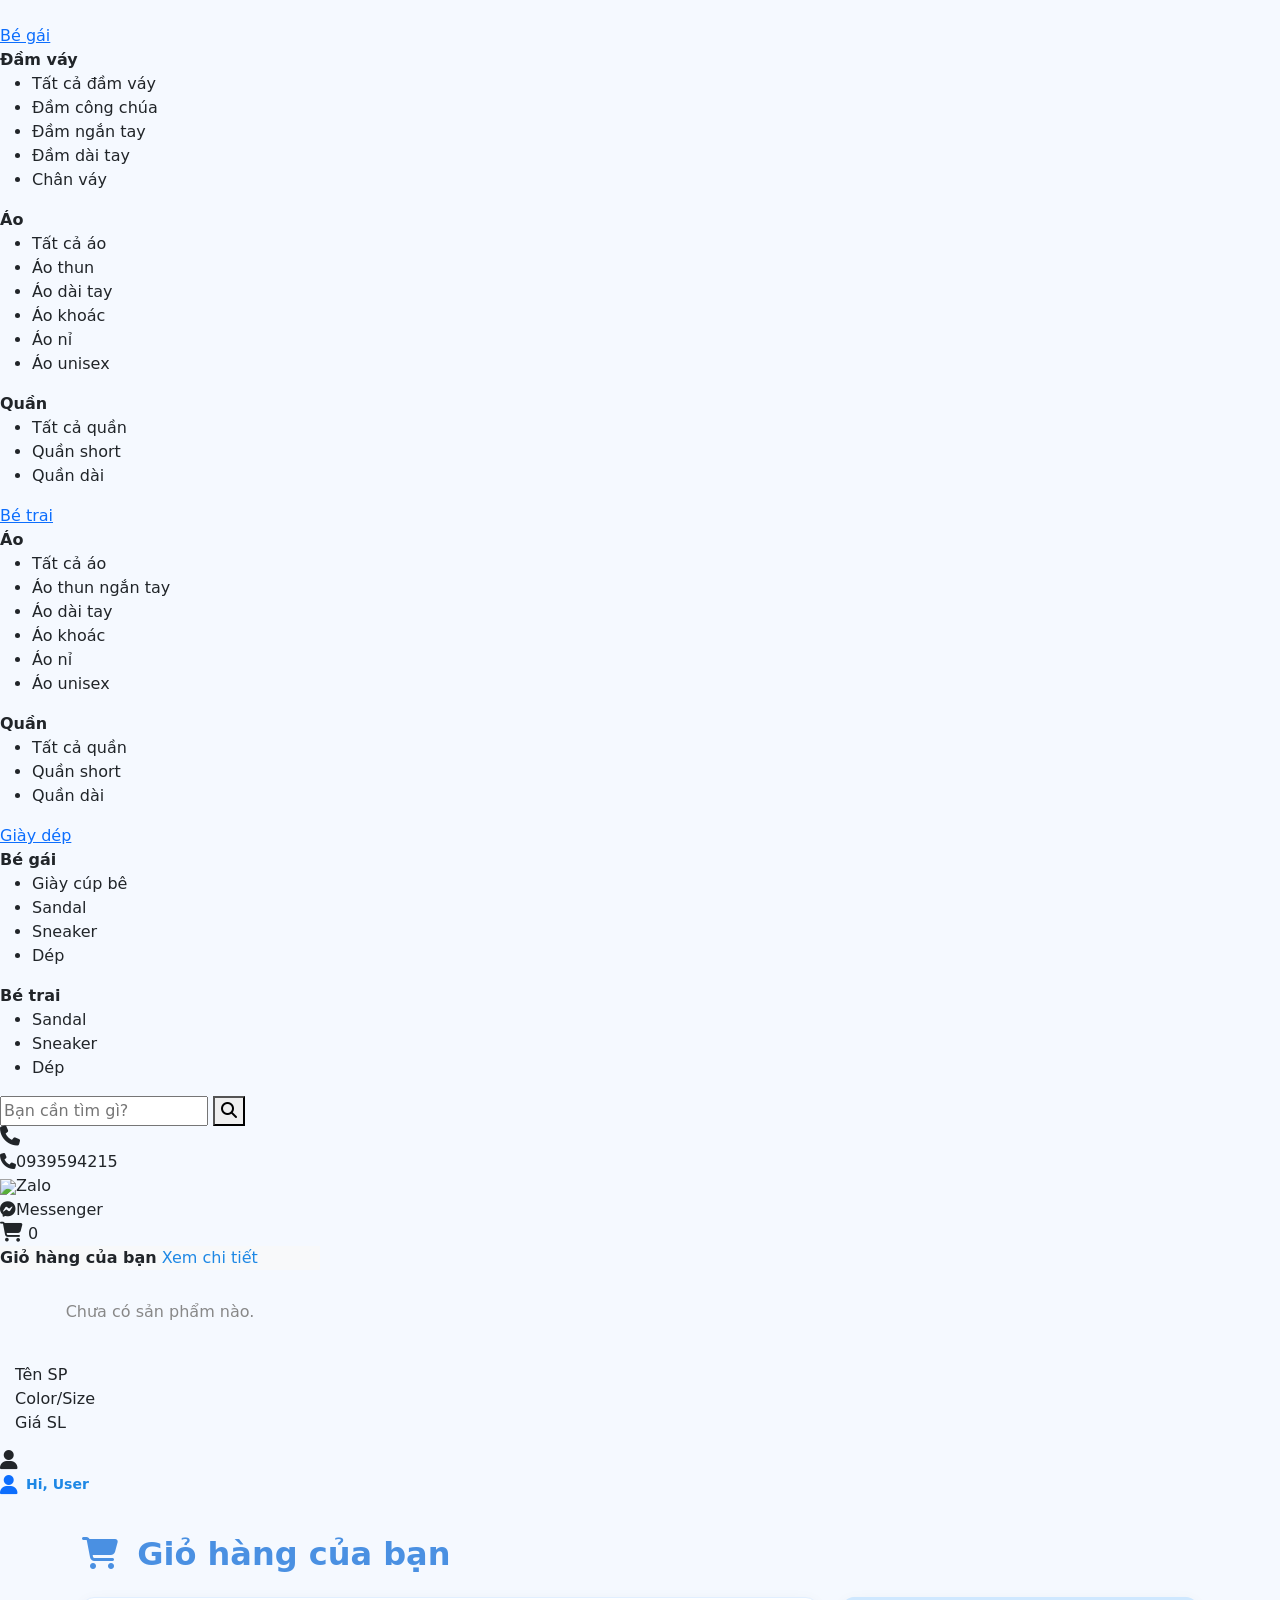
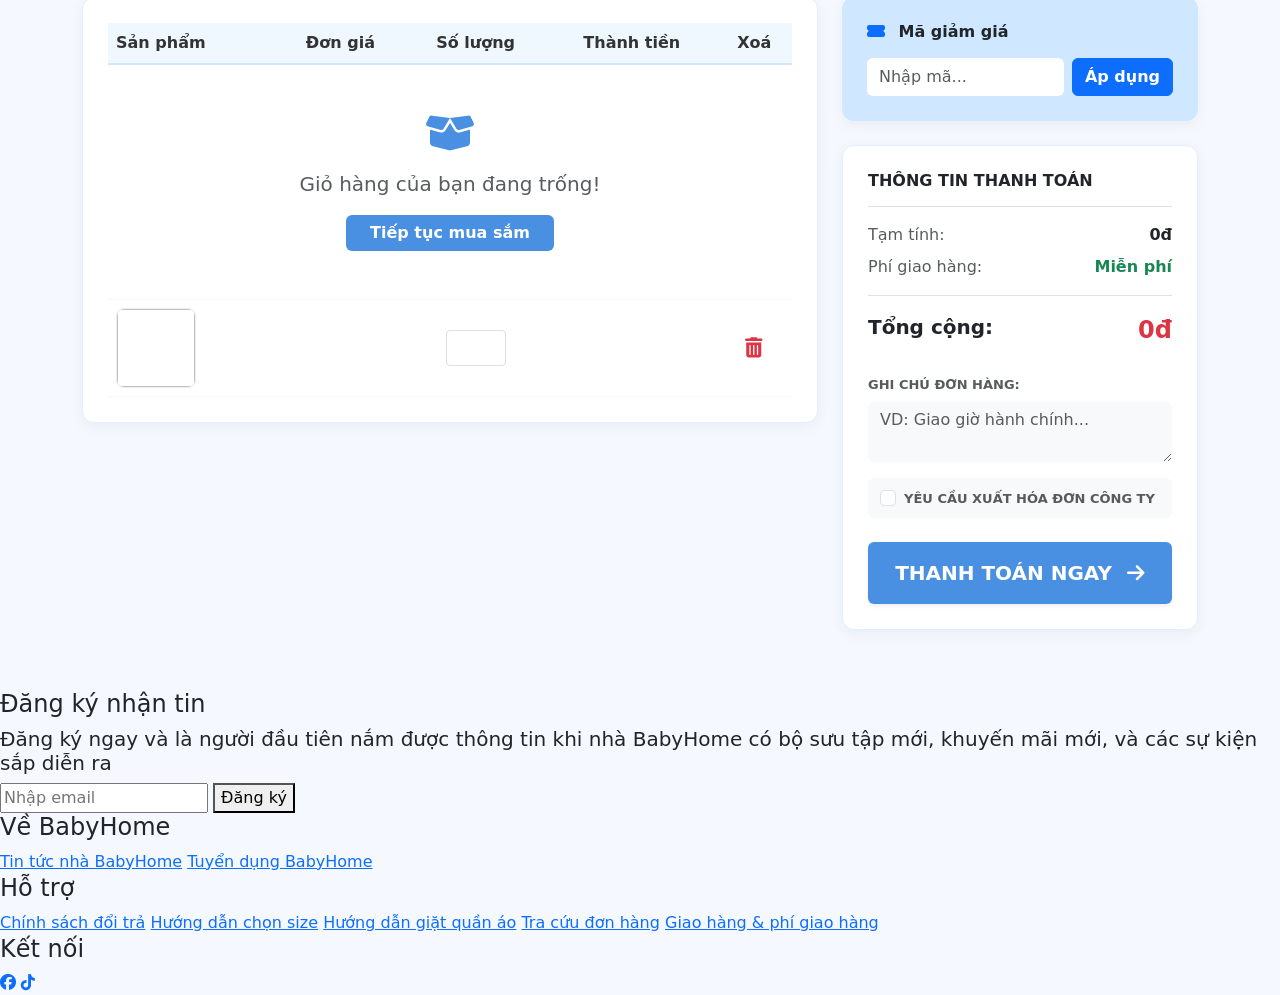
==== src/main/resources/templates/cart.html @ 86b66c2d "FirstCommit" ====
<!DOCTYPE html>
<html xmlns:th="http://www.thymeleaf.org" xmlns:sec="http://www.thymeleaf.org/extras/spring-security">
<head>
    <title>Giỏ hàng của bạn - BabyHome</title>
    <meta charset="UTF-8">
    <meta name="viewport" content="width=device-width, initial-scale=1.0">
    <link rel="stylesheet" href="/css/styleindex.css">
    <link rel="stylesheet" href="https://cdnjs.cloudflare.com/ajax/libs/font-awesome/6.5.0/css/all.min.css">
    <link href="https://cdn.jsdelivr.net/npm/bootstrap@5.3.0/dist/css/bootstrap.min.css" rel="stylesheet">
    <style>
        /* Giao diện giỏ hàng Pastel Blue */
        body { background-color: #f5f9ff; }
        .cart-container { margin-top: 40px; margin-bottom: 60px; }
        .bg-pastel-blue { background-color: #cfe8ff !important; }
        .text-pastel-blue { color: #4a90e2 !important; }
        .btn-pastel-blue { background-color: #4a90e2; color: white; border: none; font-weight: bold; transition: 0.3s; }
        .btn-pastel-blue:hover { background-color: #357abd; color: white; transform: translateY(-2px); }
        .cart-card { background: white; border-radius: 12px; box-shadow: 0 4px 15px rgba(0,0,0,0.05); padding: 25px; border: 1px solid #e1efff; }
        .cart-table th { background-color: #f0f8ff; color: #333; font-weight: 600; border-bottom: 2px solid #cfe8ff; text-align: center; }
        .cart-table td { vertical-align: middle; border-bottom: 1px solid #f0f8ff; text-align: center; }
        .item-img { width: 80px; height: 80px; object-fit: cover; border-radius: 8px; border: 1px solid #eee; }
        .qty-input { width: 60px; text-align: center; border: 1px solid #ddd; border-radius: 4px; padding: 5px; }
    </style>
</head>
<body>

<header class="header">
    <div class="logo">
        <a th:href="@{/}"><img th:src="@{/images/logo.jpg}"></a>
    </div>

    <nav class="menu">
        <div class="menu-item">
            <a href="#">Bé gái</a>
            <div class="menu-dropdown">
                <div class="mega-col">
                    <b>Đầm váy</b>
                    <ul><li>Tất cả đầm váy</li><li>Đầm công chúa</li><li>Đầm ngắn tay</li><li>Đầm dài tay</li><li>Chân váy</li></ul>
                </div>
                <div class="mega-col">
                    <b>Áo</b>
                    <ul><li>Tất cả áo</li><li>Áo thun</li><li>Áo dài tay</li><li>Áo khoác</li><li>Áo nỉ</li><li>Áo unisex</li></ul>
                </div>
                <div class="mega-col">
                    <b>Quần</b>
                    <ul><li>Tất cả quần</li><li>Quần short</li><li>Quần dài</li></ul>
                </div>
            </div>
        </div>

        <div class="menu-item">
            <a href="#">Bé trai</a>
            <div class="menu-dropdown">
                <div class="mega-col">
                    <b>Áo</b>
                    <ul><li>Tất cả áo</li><li>Áo thun ngắn tay</li><li>Áo dài tay</li><li>Áo khoác</li><li>Áo nỉ</li><li>Áo unisex</li></ul>
                </div>
                <div class="mega-col">
                    <b>Quần</b>
                    <ul><li>Tất cả quần</li><li>Quần short</li><li>Quần dài</li></ul>
                </div>
            </div>
        </div>

        <div class="menu-item">
            <a href="#">Giày dép</a>
            <div class="menu-dropdown">
                <div class="mega-col">
                    <b>Bé gái</b>
                    <ul><li>Giày cúp bê</li><li>Sandal</li><li>Sneaker</li><li>Dép</li></ul>
                </div>
                <div class="mega-col">
                    <b>Bé trai</b>
                    <ul><li>Sandal</li><li>Sneaker</li><li>Dép</li></ul>
                </div>
            </div>
        </div>
    </nav>

    <div class="search-box">
        <input type="text" placeholder="Bạn cần tìm gì?">
        <button><i class="fa fa-search"></i></button>
    </div>

    <div class="icons">
        <div class="icon phone">
            <i class="fa fa-phone fs-5"></i>
            <div class="custom-dropdown contact-box">
                <div class="contact-item"><i class="fa fa-phone"></i><span>0939594215</span></div>
                <div class="contact-item"><img src="https://upload.wikimedia.org/wikipedia/commons/9/91/Icon_of_Zalo.svg"><span>Zalo</span></div>
                <div class="contact-item"><i class="fa-brands fa-facebook-messenger"></i><span>Messenger</span></div>
            </div>
        </div>

        <div class="icon cart">
            <a href="/cart" style="color:inherit; text-decoration:none; position:relative;">
                <i class="fa fa-shopping-cart fs-5"></i>
                <span class="cart-badge" th:text="${session.cart != null ? session.cart.size() : 0}">0</span>
            </a>

            <div class="custom-dropdown cart-dropdown" style="width: 320px;">
                <div class="cart-header" style="background:#f8f9fa;">
                    <span style="font-weight:bold;">Giỏ hàng của bạn</span>
                    <a href="/cart" style="color:#1e88e5; text-decoration: none;">Xem chi tiết</a>
                </div>
                <div class="cart-body" style="max-height: 300px; overflow-y: auto; padding: 15px;">
                    <p th:if="${session.cart == null || session.cart.isEmpty()}" style="text-align:center; color:#888; margin: 15px 0;">Chưa có sản phẩm nào.</p>

                    <div th:if="${session.cart != null}">
                        <div class="cart-item-mini" th:each="item : ${session.cart}">
                            <img th:src="@{/images/products/{img}(img=${item.image})}">
                            <div class="cart-item-info">
                                <div class="cart-item-name" th:text="${item.name}">Tên SP</div>
                                <div class="cart-item-variant" th:text="${item.color} + ' / ' + ${item.size}">Color/Size</div>
                                <div class="cart-item-price-row">
                                    <span class="cart-item-price" th:text="${#numbers.formatDecimal(item.price, 0, 'COMMA', 0, 'POINT')} + 'đ'">Giá</span>
                                    <span class="cart-item-qty" th:text="'x' + ${item.quantity}">SL</span>
                                </div>
                            </div>
                        </div>
                    </div>
                </div>
            </div>
        </div>

        <div class="icon">
            <a sec:authorize="!isAuthenticated()" href="/login" style="color:inherit; text-decoration:none;">
                <i class="fa fa-user fs-5"></i>
            </a>

            <a sec:authorize="isAuthenticated()" href="/profile" style="color:inherit; text-decoration:none; display: flex; align-items: center; gap: 8px;">
                <i class="fa fa-user fs-5 text-primary"></i>
                <span style="font-size: 14px; font-weight: bold; white-space: nowrap; color: #1e88e5;">
                    Hi, <span sec:authentication="name">User</span>
                </span>
            </a>
        </div>
    </div>
</header>

<div class="container cart-container">
    <h2 class="fw-bold mb-4 text-pastel-blue"><i class="fa fa-shopping-cart me-2"></i> Giỏ hàng của bạn</h2>

    <div class="row">
        <div class="col-md-8">
            <div class="cart-card mb-4">
                <table class="table cart-table mb-0">
                    <thead>
                    <tr>
                        <th class="text-start">Sản phẩm</th>
                        <th>Đơn giá</th>
                        <th>Số lượng</th>
                        <th>Thành tiền</th>
                        <th>Xoá</th>
                    </tr>
                    </thead>
                    <tbody>
                    <tr th:if="${cartItems == null || cartItems.isEmpty()}">
                        <td colspan="5" class="text-center py-5 text-muted fs-5">
                            <i class="fa fa-box-open mb-3 fs-1 text-pastel-blue"></i><br>
                            Giỏ hàng của bạn đang trống!<br>
                            <a href="/" class="btn btn-pastel-blue mt-3 px-4">Tiếp tục mua sắm</a>
                        </td>
                    </tr>
                    <tr th:each="item : ${cartItems}">
                        <td class="text-start">
                            <div class="d-flex align-items-center">
                                <img th:src="@{/images/products/{img}(img=${item.image})}" class="item-img me-3">
                                <div>
                                    <h6 class="mb-1 fw-bold" th:text="${item.name}"></h6>
                                    <span class="badge bg-light text-dark border" th:text="'Màu: ' + ${item.color} + ' | Size: ' + ${item.size}"></span>
                                </div>
                            </div>
                        </td>
                        <td class="fw-bold" th:text="${#numbers.formatDecimal(item.price, 0, 'COMMA', 0, 'POINT')} + 'đ'"></td>
                        <td><input type="number" class="qty-input" th:value="${item.quantity}" min="1"></td>
                        <td class="fw-bold text-danger" th:text="${#numbers.formatDecimal(item.price * item.quantity, 0, 'COMMA', 0, 'POINT')} + 'đ'"></td>
                        <td><a href="#" class="text-danger fs-5"><i class="fa fa-trash-alt"></i></a></td>
                    </tr>
                    </tbody>
                </table>
            </div>
        </div>

        <div class="col-md-4">
            <div class="cart-card mb-4 bg-pastel-blue" style="border: none;">
                <h6 class="fw-bold mb-3"><i class="fa fa-ticket-alt text-primary me-2"></i> Mã giảm giá</h6>
                <div class="d-flex">
                    <input type="text" class="form-control me-2 border-0" placeholder="Nhập mã...">
                    <button class="btn btn-primary fw-bold" style="white-space: nowrap;">Áp dụng</button>
                </div>
            </div>

            <div class="cart-card">
                <h5 class="fw-bold border-bottom pb-3 mb-3 text-uppercase fs-6">Thông tin thanh toán</h5>
                <div class="d-flex justify-content-between mb-2">
                    <span class="text-muted">Tạm tính:</span>
                    <span class="fw-bold" th:text="${#numbers.formatDecimal(totalPrice, 0, 'COMMA', 0, 'POINT')} + 'đ'">0đ</span>
                </div>
                <div class="d-flex justify-content-between mb-3 border-bottom pb-3">
                    <span class="text-muted">Phí giao hàng:</span>
                    <span class="fw-bold text-success">Miễn phí</span>
                </div>
                <div class="d-flex justify-content-between mb-4">
                    <span class="fw-bold fs-5">Tổng cộng:</span>
                    <span class="fw-bold fs-4 text-danger" th:text="${#numbers.formatDecimal(totalPrice, 0, 'COMMA', 0, 'POINT')} + 'đ'">0đ</span>
                </div>

                <div class="mb-3">
                    <label class="form-label text-muted fw-bold" style="font-size: 13px;">GHI CHÚ ĐƠN HÀNG:</label>
                    <textarea class="form-control bg-light border-0" rows="2" placeholder="VD: Giao giờ hành chính..."></textarea>
                </div>

                <div class="form-check mb-4 bg-light p-2 rounded">
                    <input class="form-check-input ms-1" type="checkbox" id="invoiceCheck">
                    <label class="form-check-label ms-2 fw-bold text-muted" for="invoiceCheck" style="font-size: 13px;">
                        YÊU CẦU XUẤT HÓA ĐƠN CÔNG TY
                    </label>
                </div>

                <button class="btn btn-pastel-blue w-100 py-3 fs-5 text-uppercase shadow-sm">Thanh Toán Ngay <i class="fa fa-arrow-right ms-2"></i></button>
            </div>
        </div>
    </div>
</div>

<footer class="footer">
    <div class="subscribe">
        <h4>Đăng ký nhận tin</h4>
        <h5>
            Đăng ký ngay và là người đầu tiên nắm được thông tin khi nhà BabyHome
            có bộ sưu tập mới, khuyến mãi mới, và các sự kiện sắp diễn ra
        </h5>
        <div class="form-sub">
            <input type="email" placeholder="Nhập email">
            <button>Đăng ký</button>
        </div>
    </div>

    <div class="footer-content">
        <div>
            <h4>Về BabyHome</h4>
            <a href="#">Tin tức nhà BabyHome</a>
            <a href="#">Tuyển dụng BabyHome</a>
        </div>
        <div>
            <h4>Hỗ trợ</h4>
            <a href="#">Chính sách đổi trả</a>
            <a href="#">Hướng dẫn chọn size</a>
            <a href="#">Hướng dẫn giặt quần áo</a>
            <a href="#">Tra cứu đơn hàng</a>
            <a href="#">Giao hàng & phí giao hàng</a>
        </div>
        <div>
            <h4>Kết nối</h4>
            <a href="#"><i class="fab fa-facebook"></i></a>
            <a href="#"><i class="fab fa-tiktok"></i></a>
        </div>
    </div>
</footer>

<script src="https://cdn.jsdelivr.net/npm/bootstrap@5.3.0/dist/js/bootstrap.bundle.min.js"></script>
</body>
</html>
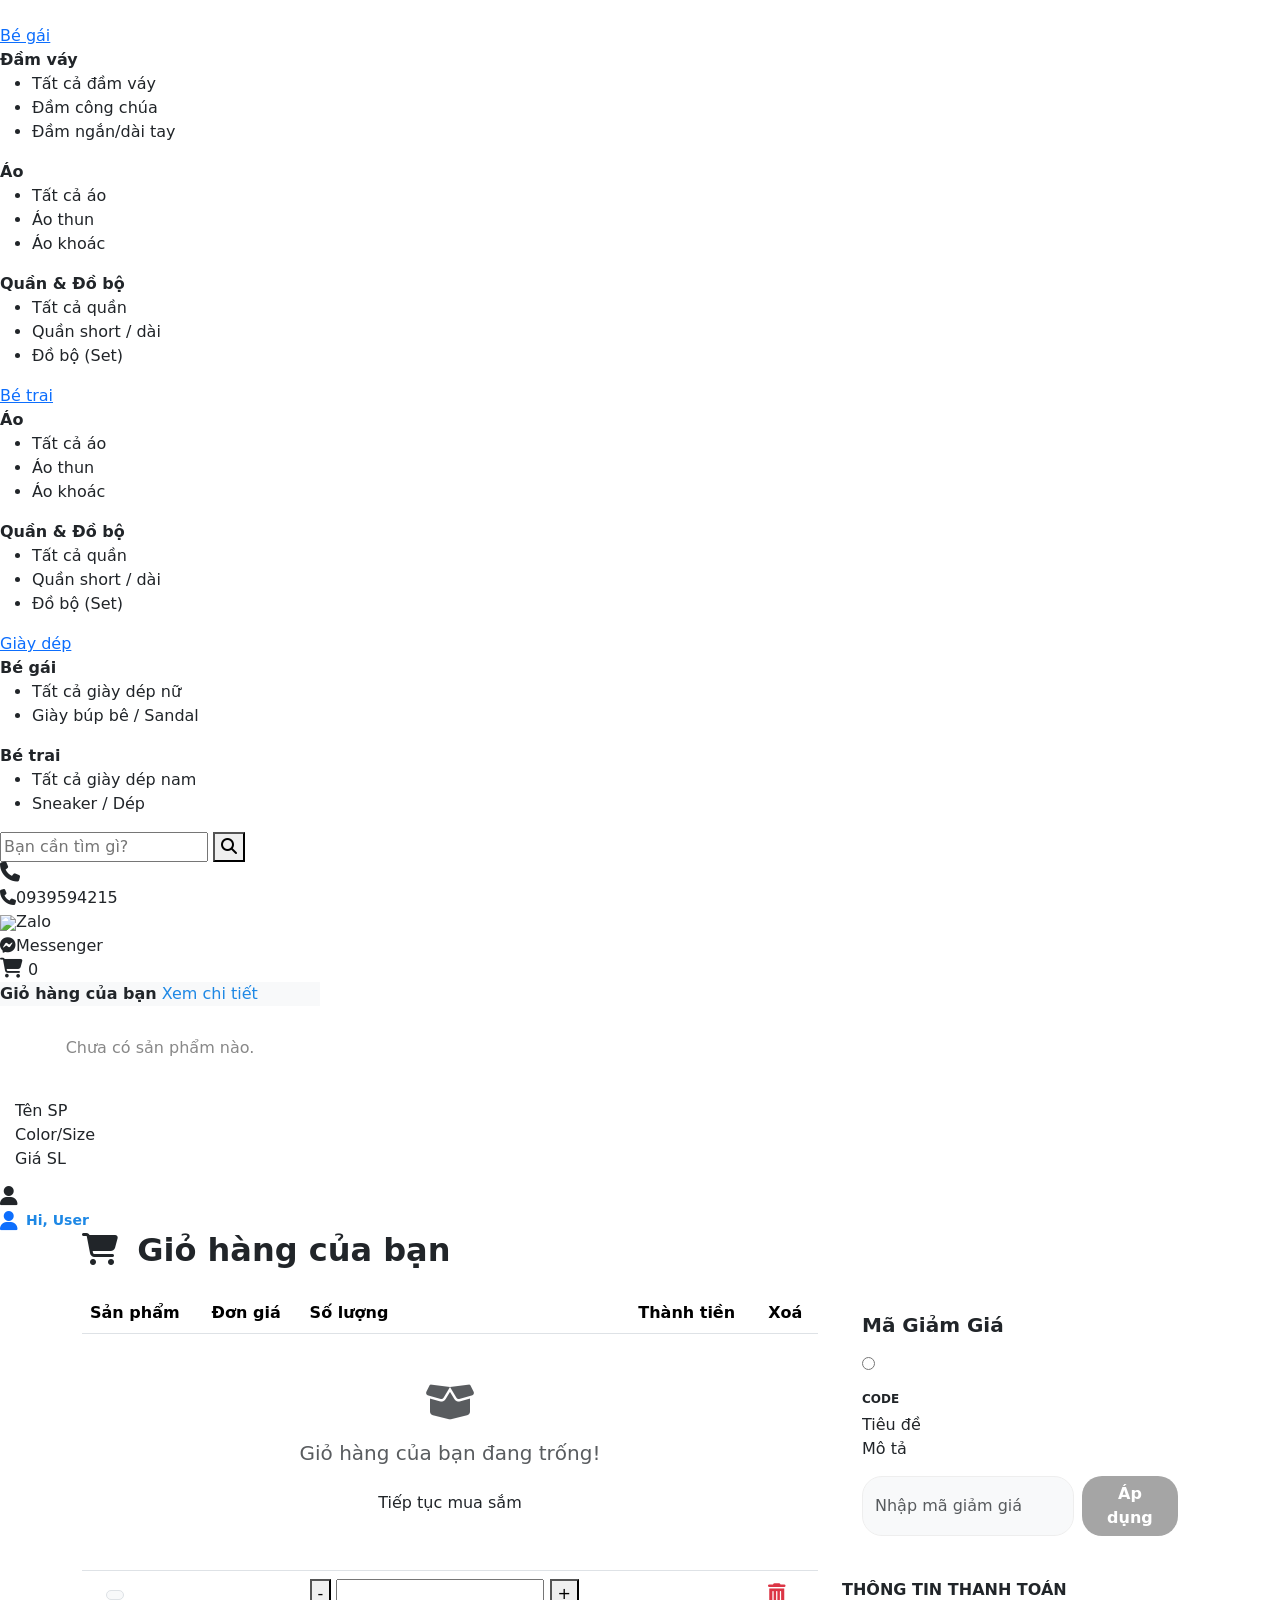
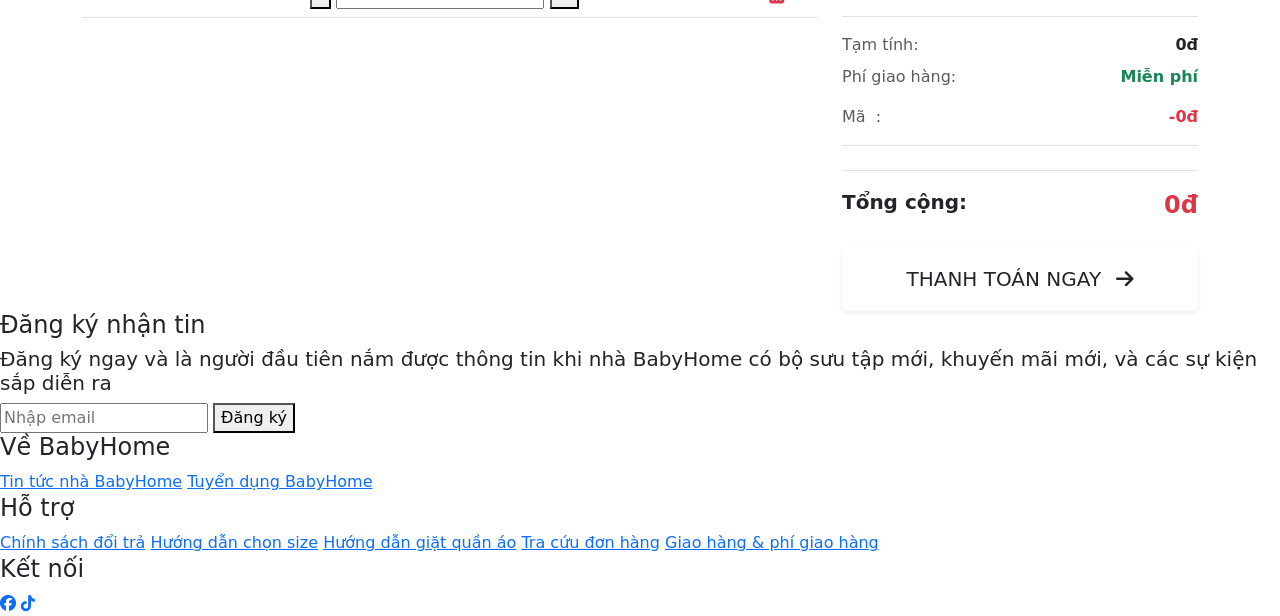
==== commit 2b4247d2: "Fix code" ====
--- a/src/main/resources/templates/cart.html
+++ b/src/main/resources/templates/cart.html
@@ -5,22 +5,11 @@
     <meta charset="UTF-8">
     <meta name="viewport" content="width=device-width, initial-scale=1.0">
     <link rel="stylesheet" href="/css/styleindex.css">
+
+    <link rel="stylesheet" href="/css/cart.css">
+
     <link rel="stylesheet" href="https://cdnjs.cloudflare.com/ajax/libs/font-awesome/6.5.0/css/all.min.css">
     <link href="https://cdn.jsdelivr.net/npm/bootstrap@5.3.0/dist/css/bootstrap.min.css" rel="stylesheet">
-    <style>
-        /* Giao diện giỏ hàng Pastel Blue */
-        body { background-color: #f5f9ff; }
-        .cart-container { margin-top: 40px; margin-bottom: 60px; }
-        .bg-pastel-blue { background-color: #cfe8ff !important; }
-        .text-pastel-blue { color: #4a90e2 !important; }
-        .btn-pastel-blue { background-color: #4a90e2; color: white; border: none; font-weight: bold; transition: 0.3s; }
-        .btn-pastel-blue:hover { background-color: #357abd; color: white; transform: translateY(-2px); }
-        .cart-card { background: white; border-radius: 12px; box-shadow: 0 4px 15px rgba(0,0,0,0.05); padding: 25px; border: 1px solid #e1efff; }
-        .cart-table th { background-color: #f0f8ff; color: #333; font-weight: 600; border-bottom: 2px solid #cfe8ff; text-align: center; }
-        .cart-table td { vertical-align: middle; border-bottom: 1px solid #f0f8ff; text-align: center; }
-        .item-img { width: 80px; height: 80px; object-fit: cover; border-radius: 8px; border: 1px solid #eee; }
-        .qty-input { width: 60px; text-align: center; border: 1px solid #ddd; border-radius: 4px; padding: 5px; }
-    </style>
 </head>
 <body>
 
@@ -31,47 +20,73 @@
 
     <nav class="menu">
         <div class="menu-item">
-            <a href="#">Bé gái</a>
+            <a href="/collection?gender=girl">Bé gái</a>
             <div class="menu-dropdown">
                 <div class="mega-col">
                     <b>Đầm váy</b>
-                    <ul><li>Tất cả đầm váy</li><li>Đầm công chúa</li><li>Đầm ngắn tay</li><li>Đầm dài tay</li><li>Chân váy</li></ul>
+                    <ul>
+                        <li><a href="/collection?gender=girl&category=dress" style="color: inherit; text-decoration: none;">Tất cả đầm váy</a></li>
+                        <li><a href="/collection?gender=girl&category=dress" style="color: inherit; text-decoration: none;">Đầm công chúa</a></li>
+                        <li><a href="/collection?gender=girl&category=dress" style="color: inherit; text-decoration: none;">Đầm ngắn/dài tay</a></li>
+                    </ul>
                 </div>
                 <div class="mega-col">
                     <b>Áo</b>
-                    <ul><li>Tất cả áo</li><li>Áo thun</li><li>Áo dài tay</li><li>Áo khoác</li><li>Áo nỉ</li><li>Áo unisex</li></ul>
-                </div>
-                <div class="mega-col">
-                    <b>Quần</b>
-                    <ul><li>Tất cả quần</li><li>Quần short</li><li>Quần dài</li></ul>
+                    <ul>
+                        <li><a href="/collection?gender=girl&category=shirt" style="color: inherit; text-decoration: none;">Tất cả áo</a></li>
+                        <li><a href="/collection?gender=girl&category=shirt" style="color: inherit; text-decoration: none;">Áo thun</a></li>
+                        <li><a href="/collection?gender=girl&category=jacket" style="color: inherit; text-decoration: none;">Áo khoác</a></li>
+                    </ul>
+                </div>
+                <div class="mega-col">
+                    <b>Quần & Đồ bộ</b>
+                    <ul>
+                        <li><a href="/collection?gender=girl&category=pants" style="color: inherit; text-decoration: none;">Tất cả quần</a></li>
+                        <li><a href="/collection?gender=girl&category=pants" style="color: inherit; text-decoration: none;">Quần short / dài</a></li>
+                        <li><a href="/collection?gender=girl&category=set" style="color: inherit; text-decoration: none;">Đồ bộ (Set)</a></li>
+                    </ul>
                 </div>
             </div>
         </div>
 
         <div class="menu-item">
-            <a href="#">Bé trai</a>
+            <a href="/collection?gender=boy">Bé trai</a>
             <div class="menu-dropdown">
                 <div class="mega-col">
                     <b>Áo</b>
-                    <ul><li>Tất cả áo</li><li>Áo thun ngắn tay</li><li>Áo dài tay</li><li>Áo khoác</li><li>Áo nỉ</li><li>Áo unisex</li></ul>
-                </div>
-                <div class="mega-col">
-                    <b>Quần</b>
-                    <ul><li>Tất cả quần</li><li>Quần short</li><li>Quần dài</li></ul>
+                    <ul>
+                        <li><a href="/collection?gender=boy&category=shirt" style="color: inherit; text-decoration: none;">Tất cả áo</a></li>
+                        <li><a href="/collection?gender=boy&category=shirt" style="color: inherit; text-decoration: none;">Áo thun</a></li>
+                        <li><a href="/collection?gender=boy&category=jacket" style="color: inherit; text-decoration: none;">Áo khoác</a></li>
+                    </ul>
+                </div>
+                <div class="mega-col">
+                    <b>Quần & Đồ bộ</b>
+                    <ul>
+                        <li><a href="/collection?gender=boy&category=pants" style="color: inherit; text-decoration: none;">Tất cả quần</a></li>
+                        <li><a href="/collection?gender=boy&category=pants" style="color: inherit; text-decoration: none;">Quần short / dài</a></li>
+                        <li><a href="/collection?gender=boy&category=set" style="color: inherit; text-decoration: none;">Đồ bộ (Set)</a></li>
+                    </ul>
                 </div>
             </div>
         </div>
 
         <div class="menu-item">
-            <a href="#">Giày dép</a>
+            <a href="/collection?category=shoes">Giày dép</a>
             <div class="menu-dropdown">
                 <div class="mega-col">
                     <b>Bé gái</b>
-                    <ul><li>Giày cúp bê</li><li>Sandal</li><li>Sneaker</li><li>Dép</li></ul>
+                    <ul>
+                        <li><a href="/collection?gender=girl&category=shoes" style="color: inherit; text-decoration: none;">Tất cả giày dép nữ</a></li>
+                        <li><a href="/collection?gender=girl&category=shoes" style="color: inherit; text-decoration: none;">Giày búp bê / Sandal</a></li>
+                    </ul>
                 </div>
                 <div class="mega-col">
                     <b>Bé trai</b>
-                    <ul><li>Sandal</li><li>Sneaker</li><li>Dép</li></ul>
+                    <ul>
+                        <li><a href="/collection?gender=boy&category=shoes" style="color: inherit; text-decoration: none;">Tất cả giày dép nam</a></li>
+                        <li><a href="/collection?gender=boy&category=shoes" style="color: inherit; text-decoration: none;">Sneaker / Dép</a></li>
+                    </ul>
                 </div>
             </div>
         </div>
@@ -168,14 +183,36 @@
                                 <img th:src="@{/images/products/{img}(img=${item.image})}" class="item-img me-3">
                                 <div>
                                     <h6 class="mb-1 fw-bold" th:text="${item.name}"></h6>
-                                    <span class="badge bg-light text-dark border" th:text="'Màu: ' + ${item.color} + ' | Size: ' + ${item.size}"></span>
+                                    <span class="badge bg-light text-dark border"
+                                          th:with="colorArr=${#strings.arraySplit(item.color, ':')}"
+                                          th:text="'Màu: ' + ${#arrays.length(colorArr) > 1 ? colorArr[1] : colorArr[0]} + ' | Size: ' + ${item.size}">
+                                    </span>
                                 </div>
                             </div>
                         </td>
                         <td class="fw-bold" th:text="${#numbers.formatDecimal(item.price, 0, 'COMMA', 0, 'POINT')} + 'đ'"></td>
-                        <td><input type="number" class="qty-input" th:value="${item.quantity}" min="1"></td>
+                        <td>
+                            <div class="qty-box">
+                                <button type="button" class="qty-btn"
+                                        th:attr="data-id=${item.productId}, data-color=${item.color}, data-size=${item.size}"
+                                        onclick="updateCartQty(this, -1)">-</button>
+
+                                <input type="number" class="qty-input" th:value="${item.quantity}" readonly>
+
+                                <button type="button" class="qty-btn"
+                                        th:attr="data-id=${item.productId}, data-color=${item.color}, data-size=${item.size}"
+                                        onclick="updateCartQty(this, 1)">+</button>
+                            </div>
+                        </td>
                         <td class="fw-bold text-danger" th:text="${#numbers.formatDecimal(item.price * item.quantity, 0, 'COMMA', 0, 'POINT')} + 'đ'"></td>
-                        <td><a href="#" class="text-danger fs-5"><i class="fa fa-trash-alt"></i></a></td>
+                        <td>
+                            <a href="javascript:void(0);"
+                               class="text-danger fs-5"
+                               th:attr="data-id=${item.productId}, data-color=${item.color}, data-size=${item.size}"
+                               onclick="removeFromCart(this)">
+                                <i class="fa fa-trash-alt"></i>
+                            </a>
+                        </td>
                     </tr>
                     </tbody>
                 </table>
@@ -183,42 +220,73 @@
         </div>
 
         <div class="col-md-4">
-            <div class="cart-card mb-4 bg-pastel-blue" style="border: none;">
-                <h6 class="fw-bold mb-3"><i class="fa fa-ticket-alt text-primary me-2"></i> Mã giảm giá</h6>
-                <div class="d-flex">
-                    <input type="text" class="form-control me-2 border-0" placeholder="Nhập mã...">
-                    <button class="btn btn-primary fw-bold" style="white-space: nowrap;">Áp dụng</button>
-                </div>
+
+            <input type="hidden" id="rawTotalPrice" th:value="${totalPrice != null ? totalPrice : 0}">
+
+            <div class="cart-card mb-4" style="padding: 20px;">
+                <h5 class="fw-bold mb-3" style="font-size: 20px;">Mã Giảm Giá</h5>
+
+                <div class="voucher-list" style="max-height: 260px; overflow-y: auto; margin-bottom: 15px; padding-right: 5px;">
+
+                    <label class="voucher-card" th:each="v : ${vouchers}"
+                           th:if="${user == null || user.usedVouchers == null || !#strings.contains(user.usedVouchers, v.code)}">
+
+                        <input type="radio" name="selectedVoucher"
+                               th:value="${v.code}"
+                               th:attr="data-discount=${v.discount}, data-min=${v.minAmount}"
+                               class="voucher-radio">
+
+                        <div th:class="${v.color == 'blue'} ? 'vc-left bg-blue' : 'vc-left bg-orange'">
+                            <i th:class="${v.color == 'blue'} ? 'fa fa-ticket-alt' : 'fa fa-truck-fast'" style="font-size: 24px; margin-bottom: 5px;"></i>
+                            <span style="font-size: 12px; font-weight: bold;" th:text="${v.code}">CODE</span>
+                        </div>
+
+                        <div class="vc-right">
+                            <div class="vc-title" th:text="${v.title}">Tiêu đề</div>
+                            <div class="vc-desc" th:text="${v.description}">Mô tả</div>
+                            <span class="custom-radio"></span>
+                        </div>
+                    </label>
+
+                </div>
+
+                <div class="d-flex gap-2">
+                    <input type="text" class="form-control mb-0 bg-light" placeholder="Nhập mã giảm giá" style="border-radius: 20px; border: 1px solid #eee;">
+                    <button type="button" class="btn text-white px-4" style="background: #a5a5a5; border-radius: 20px; font-weight: bold; border: none;">Áp dụng</button>
+                </div>
+
+                <div id="voucherErrorMsg" class="text-danger mt-2" style="font-size: 13px; font-weight: bold; display: none;">Coupon không hợp lệ hoặc chưa đạt giá trị tối thiểu!</div>
+                <div id="voucherSuccessMsg" class="text-success mt-2" style="font-size: 13px; font-weight: bold; display: none;">Áp dụng mã thành công!</div>
             </div>
 
             <div class="cart-card">
                 <h5 class="fw-bold border-bottom pb-3 mb-3 text-uppercase fs-6">Thông tin thanh toán</h5>
+
                 <div class="d-flex justify-content-between mb-2">
                     <span class="text-muted">Tạm tính:</span>
                     <span class="fw-bold" th:text="${#numbers.formatDecimal(totalPrice, 0, 'COMMA', 0, 'POINT')} + 'đ'">0đ</span>
                 </div>
-                <div class="d-flex justify-content-between mb-3 border-bottom pb-3">
+
+                <div class="d-flex justify-content-between mb-3" id="shippingRow">
                     <span class="text-muted">Phí giao hàng:</span>
                     <span class="fw-bold text-success">Miễn phí</span>
                 </div>
-                <div class="d-flex justify-content-between mb-4">
+
+                <div class="d-flex justify-content-between mb-3 pb-3 border-bottom" id="discountRow" style="display: none;">
+                    <span class="text-muted">Mã <span id="appliedVoucherName" style="color: #4a90e2; font-weight: bold; margin-left: 5px;"></span>:</span>
+                    <span class="fw-bold text-danger" id="discountAmountText">-0đ</span>
+                </div>
+
+                <div id="defaultBorder" class="border-bottom mb-3 pb-2"></div>
+
+                <div class="d-flex justify-content-between mb-4 mt-2">
                     <span class="fw-bold fs-5">Tổng cộng:</span>
-                    <span class="fw-bold fs-4 text-danger" th:text="${#numbers.formatDecimal(totalPrice, 0, 'COMMA', 0, 'POINT')} + 'đ'">0đ</span>
-                </div>
-
-                <div class="mb-3">
-                    <label class="form-label text-muted fw-bold" style="font-size: 13px;">GHI CHÚ ĐƠN HÀNG:</label>
-                    <textarea class="form-control bg-light border-0" rows="2" placeholder="VD: Giao giờ hành chính..."></textarea>
-                </div>
-
-                <div class="form-check mb-4 bg-light p-2 rounded">
-                    <input class="form-check-input ms-1" type="checkbox" id="invoiceCheck">
-                    <label class="form-check-label ms-2 fw-bold text-muted" for="invoiceCheck" style="font-size: 13px;">
-                        YÊU CẦU XUẤT HÓA ĐƠN CÔNG TY
-                    </label>
-                </div>
-
-                <button class="btn btn-pastel-blue w-100 py-3 fs-5 text-uppercase shadow-sm">Thanh Toán Ngay <i class="fa fa-arrow-right ms-2"></i></button>
+                    <span class="fw-bold fs-4 text-danger" id="finalTotalText" th:text="${#numbers.formatDecimal(totalPrice, 0, 'COMMA', 0, 'POINT')} + 'đ'">0đ</span>
+                </div>
+
+                <a href="/checkout" class="btn btn-pastel-blue w-100 py-3 fs-5 text-uppercase shadow-sm text-center d-block" style="text-decoration: none;">
+                    Thanh Toán Ngay <i class="fa fa-arrow-right ms-2"></i>
+                </a>
             </div>
         </div>
     </div>
@@ -260,5 +328,132 @@
 </footer>
 
 <script src="https://cdn.jsdelivr.net/npm/bootstrap@5.3.0/dist/js/bootstrap.bundle.min.js"></script>
+<script>
+    // Hàm xóa sản phẩm
+    function removeFromCart(element) {
+        const productId = element.getAttribute('data-id');
+        const colorAttr = element.getAttribute('data-color');
+        const sizeAttr = element.getAttribute('data-size');
+
+        // Báo lỗi ngay nếu dữ liệu từ thẻ HTML bị rỗng
+        if (!productId || !colorAttr || !sizeAttr) {
+            alert("Lỗi giao diện: Dữ liệu sản phẩm bị thiếu! ID=" + productId + " Color=" + colorAttr + " Size=" + sizeAttr);
+            return;
+        }
+
+        const color = encodeURIComponent(colorAttr);
+        const size = encodeURIComponent(sizeAttr);
+
+        if(confirm('Bạn có chắc muốn xóa sản phẩm này khỏi giỏ hàng?')) {
+            fetch(`/api/cart/remove?productId=${productId}&color=${color}&size=${size}`, {
+                method: 'POST'
+            })
+                .then(res => {
+                    if(res.ok) {
+                        window.location.reload();
+                    } else {
+                        alert("Lỗi máy chủ! Vui lòng kiểm tra lại CartController.");
+                    }
+                })
+                .catch(err => {
+                    alert("Lỗi mất mạng hoặc máy chủ sập!");
+                });
+        }
+    }
+    // Hàm Tăng/Giảm số lượng
+    function updateCartQty(element, change) {
+        const productId = element.getAttribute('data-id');
+        const color = encodeURIComponent(element.getAttribute('data-color'));
+        const size = encodeURIComponent(element.getAttribute('data-size'));
+
+        // Lấy ô input nằm cùng một hàng với nút vừa bấm
+        const inputEl = element.parentElement.querySelector('.qty-input');
+        let currentQty = parseInt(inputEl.value);
+        let newQty = currentQty + change;
+
+        // Nếu bấm giảm xuống 0, thì gọi hàm hỏi xóa sản phẩm luôn cho tiện
+        if (newQty < 1) {
+            removeFromCart(element);
+            return;
+        }
+
+        // Nếu hợp lệ, gửi API đi cập nhật
+        fetch(`/api/cart/update?productId=${productId}&color=${color}&size=${size}&qty=${newQty}`, {
+            method: 'POST'
+        })
+            .then(res => {
+                if(res.ok) {
+                    // Tải lại trang để giá tiền từng món và tổng tiền cập nhật lại chính xác 100%
+                    window.location.reload();
+                } else {
+                    alert("Lỗi máy chủ! Không thể cập nhật số lượng.");
+                }
+            });
+    }
+    // ===== XỬ LÝ CLICK CHỌN VOUCHER, KIỂM TRA ĐIỀU KIỆN & TRỪ TIỀN =====
+    document.addEventListener("DOMContentLoaded", function() {
+        // Lấy giá trị tổng tiền từ thẻ input ẩn (an toàn tuyệt đối không bị lỗi 0đ)
+        const rawTotalInput = document.getElementById('rawTotalPrice');
+        const baseTotalPrice = parseInt(rawTotalInput.value) || 0;
+
+        const voucherRadios = document.querySelectorAll('input[name="selectedVoucher"]');
+        const discountRow = document.getElementById('discountRow');
+        const defaultBorder = document.getElementById('defaultBorder');
+        const voucherNameEl = document.getElementById('appliedVoucherName');
+        const discountAmountText = document.getElementById('discountAmountText');
+        const finalTotalText = document.getElementById('finalTotalText');
+
+        const errorMsg = document.getElementById('voucherErrorMsg');
+        const successMsg = document.getElementById('voucherSuccessMsg');
+
+        // Khởi tạo hiển thị tổng tiền ban đầu cho chắc chắn
+        finalTotalText.textContent = baseTotalPrice.toLocaleString('vi-VN') + 'đ';
+
+        voucherRadios.forEach(radio => {
+            radio.addEventListener('change', function() {
+                if (this.checked) {
+                    const discount = parseInt(this.getAttribute('data-discount')) || 0;
+                    const minOrder = parseInt(this.getAttribute('data-min')) || 0;
+                    const voucherName = this.value;
+
+                    // KIỂM TRA ĐIỀU KIỆN TỐI THIỂU
+                    if (baseTotalPrice < minOrder) {
+                        // Thất bại: Hiện lỗi, xóa thành công, trả lại tiền gốc
+                        errorMsg.style.display = 'block';
+                        successMsg.style.display = 'none';
+
+                        discountRow.style.display = 'none';
+                        defaultBorder.style.display = 'block';
+                        finalTotalText.textContent = baseTotalPrice.toLocaleString('vi-VN') + 'đ';
+
+                    } else {
+                        // Thành công: Hiện xanh, xóa lỗi, bắt đầu trừ tiền
+                        errorMsg.style.display = 'none';
+                        successMsg.style.display = 'block';
+                        const btnCheckout = document.querySelector('a[href^="/checkout"]');
+                        if(btnCheckout) btnCheckout.href = "/checkout?voucher=" + voucherName;
+                        // -------------------------------
+
+                        discountRow.style.display = 'flex';
+                        defaultBorder.style.display = 'none';
+
+                        voucherNameEl.textContent = '[' + voucherName + ']';
+
+                        if (discount > 0) {
+                            discountAmountText.textContent = '-' + discount.toLocaleString('vi-VN') + 'đ';
+                        } else {
+                            discountAmountText.textContent = 'Miễn phí';
+                        }
+
+                        let finalTotal = baseTotalPrice - discount;
+                        if (finalTotal < 0) finalTotal = 0;
+
+                        finalTotalText.textContent = finalTotal.toLocaleString('vi-VN') + 'đ';
+                    }
+                }
+            });
+        });
+    });
+</script>
 </body>
 </html>
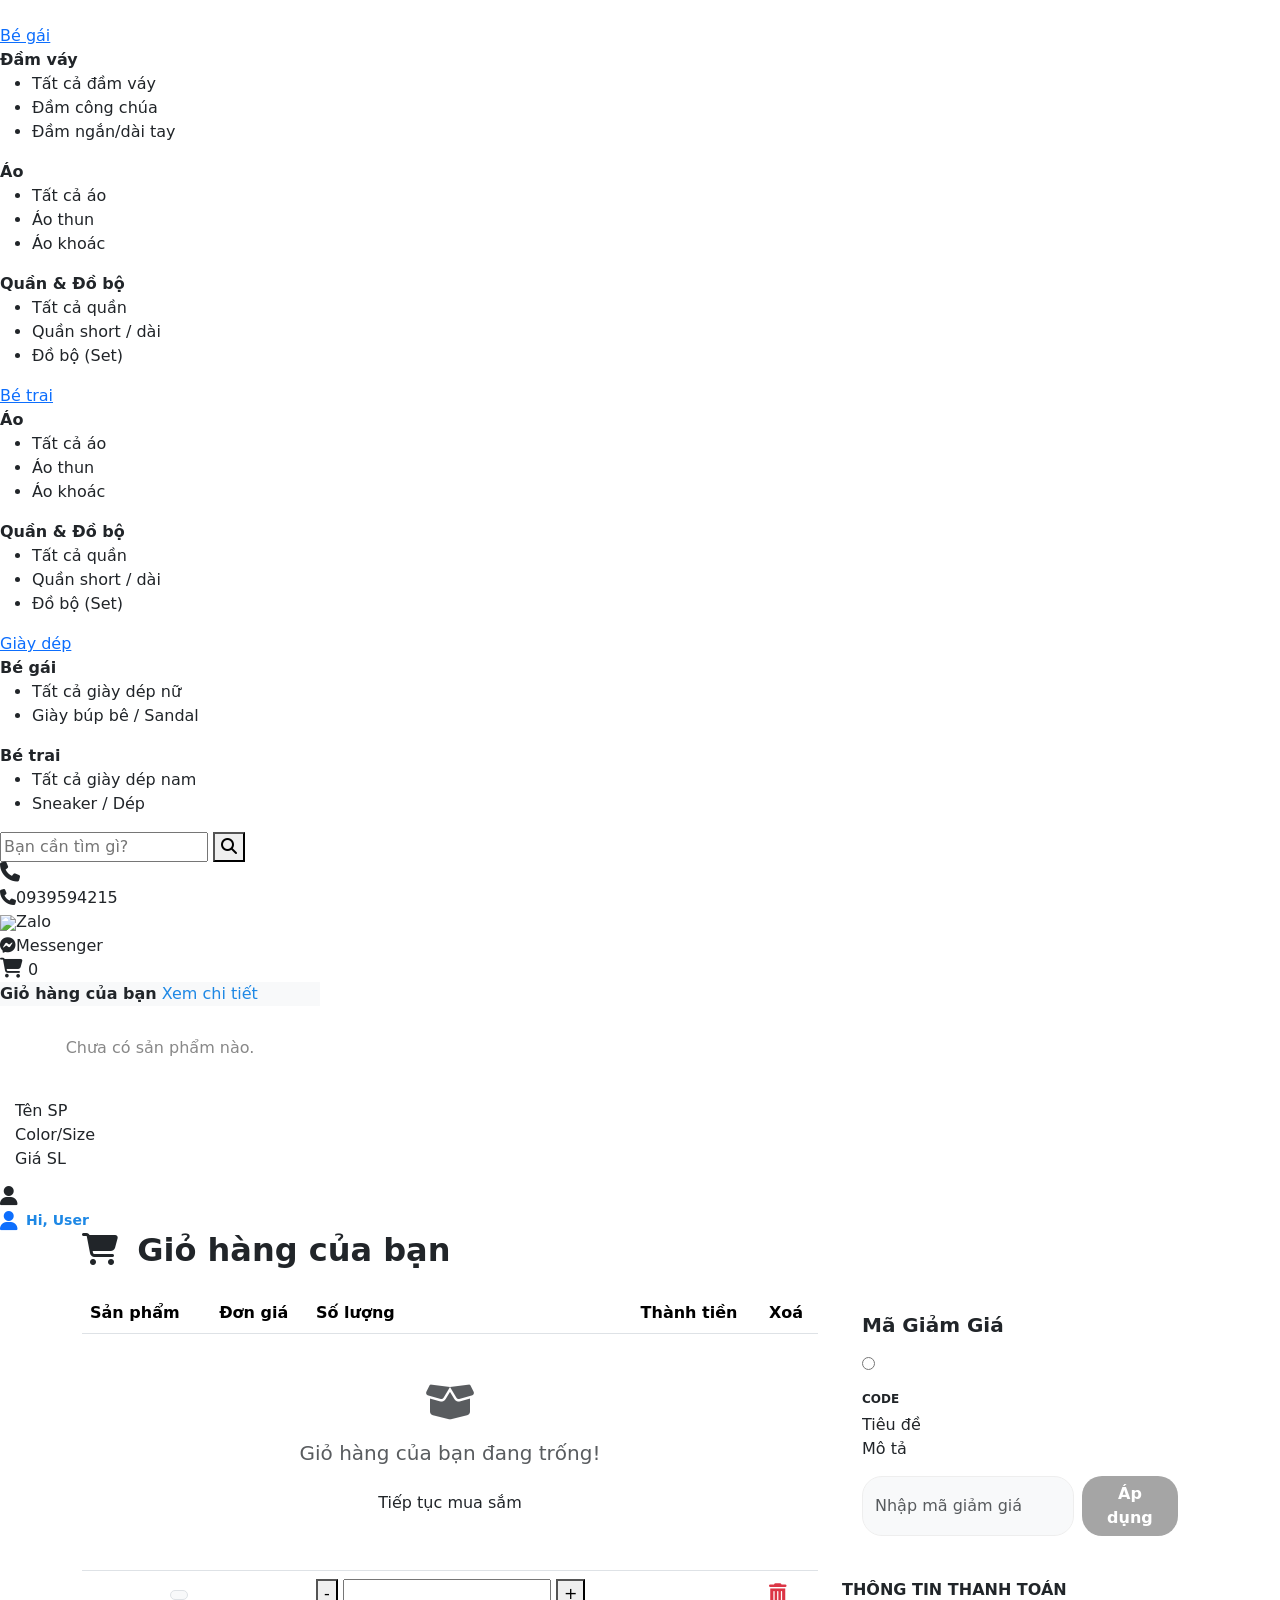
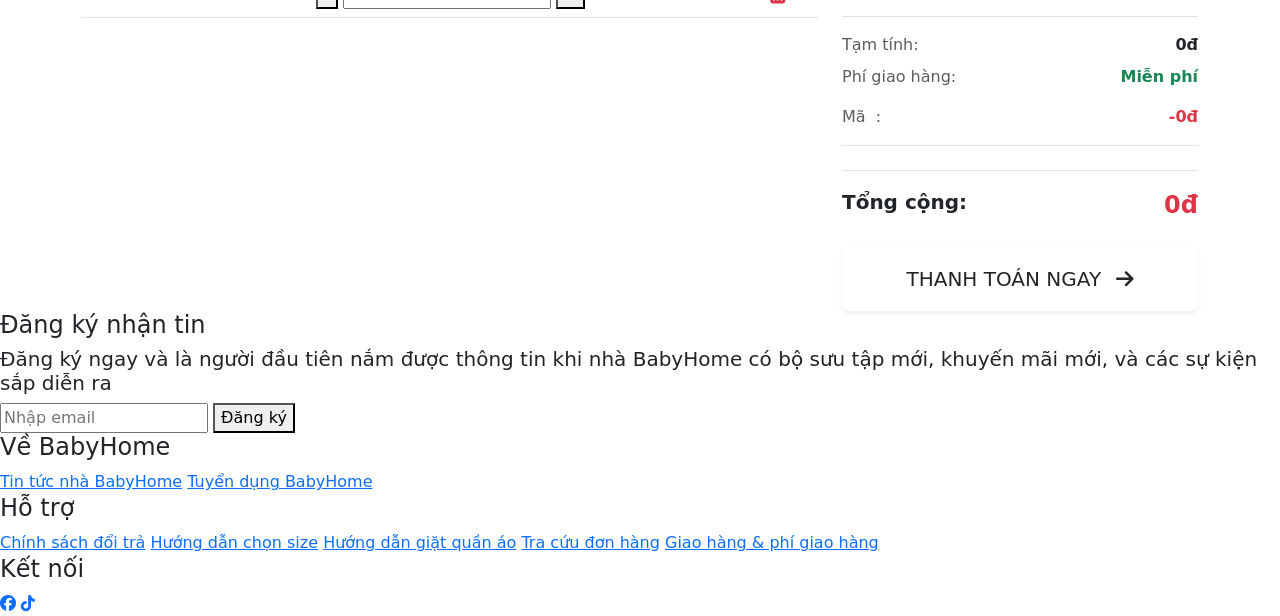
==== commit fbdc874c: "Updatecode" ====
--- a/src/main/resources/templates/cart.html
+++ b/src/main/resources/templates/cart.html
@@ -123,7 +123,7 @@
 
                     <div th:if="${session.cart != null}">
                         <div class="cart-item-mini" th:each="item : ${session.cart}">
-                            <img th:src="@{/images/products/{img}(img=${item.image})}">
+                            <img th:src="${item.image != null ? item.image : '/images/logo.jpg'}">
                             <div class="cart-item-info">
                                 <div class="cart-item-name" th:text="${item.name}">Tên SP</div>
                                 <div class="cart-item-variant" th:text="${item.color} + ' / ' + ${item.size}">Color/Size</div>
@@ -180,7 +180,7 @@
                     <tr th:each="item : ${cartItems}">
                         <td class="text-start">
                             <div class="d-flex align-items-center">
-                                <img th:src="@{/images/products/{img}(img=${item.image})}" class="item-img me-3">
+                                <img th:src="${item.image != null ? item.image : '/images/logo.jpg'}" style="width: 80px; border-radius: 8px; object-fit: cover;">
                                 <div>
                                     <h6 class="mb-1 fw-bold" th:text="${item.name}"></h6>
                                     <span class="badge bg-light text-dark border"
